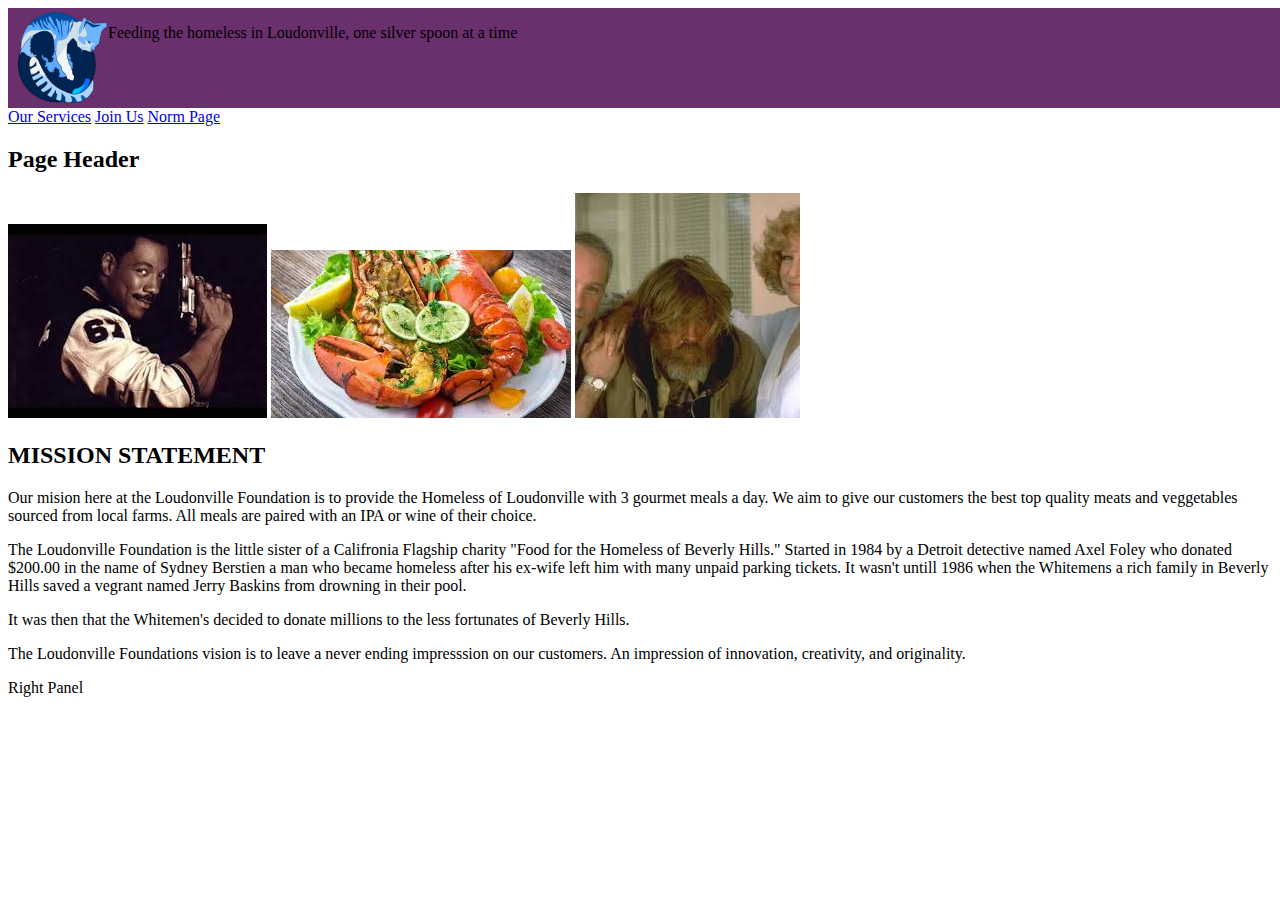
==== index.html @ 046200bb "colorchanges" ====
<!DOCTYPE html>
<html lang="en">
  <head>
    <meta charset="UTF-8" />
    <meta name="viewport" content="width=device-width, initial-scale=1.0" />
    <link rel="stylesheet" href="css/winnie.css" />
    <link
      rel="stylesheet"
      href="https://use.fontawesome.com/releases/v5.10.1/css/all.css"
      integrity="sha384-wxqG4glGB3nlqX0bi23nmgwCSjWIW13BdLUEYC4VIMehfbcro/ATkyDsF/AbIOVe"
      crossorigin="anonymous"
    />
    <title>FEWD 2019 Main</title>
  </head>
  <body>
    <header>
      <img id="headerleftimage" src="images/home300x300.png" alt="Home" />
      <p id="sitetitle">
        Feeding the homeless in Loudonville, one silver spoon at a time
      </p>
    </header>
    <nav class="nav-container">
      <a class="nav-link" href="pages/services.html" alt="Services">Our Services</a>
      <a class="nav-link" href="pages/signup.html" alt="Sing up">Join Us</a>
      <a class="nav-link" href="pages/norm.html" alt="Norm">Norm Page</a>
    </nav>
    <main>
      <h2>Page Header</h2>
      <img id="headerimageone" src="images/download.jfif">
      <img id="headerimagetwo" src="images/download (2).jfif">
      <img id="headerimagethree" src="images/download (1).jfif">
      <article>
        <div class="leftpanel">
          <h2>MISSION STATEMENT</h1>
    <p>Our mision here at the Loudonville Foundation is to provide the Homeless of Loudonville with 
        3 gourmet meals a day. We aim to give our customers the best top quality meats and veggetables 
        sourced from local farms. All meals are paired with an IPA or wine of their choice.
        <p>The Loudonville Foundation is the little sister of a Califronia Flagship charity "Food for the Homeless of 
            Beverly Hills."
            Started in 1984 by a Detroit detective named Axel Foley who donated $200.00 in the name of Sydney Berstien a man 
            who became homeless after his ex-wife left him with many unpaid parking tickets. It wasn't untill
            1986 when the Whitemens a rich family in Beverly Hills saved a vegrant named Jerry Baskins from drowning in their pool.
        <p>It was then that the Whitemen's decided to donate millions to the less fortunates of Beverly Hills.
        <p>The Loudonville Foundations vision is to leave a never ending impresssion on our customers. 
            An impression of innovation, creativity, and originality.</p>

        </div>
        <div class="rightpanel">
          <p>Right Panel</p>
        </div>
      </article>
    </main>
    <footer>
      <i class="fab fa-instagram"></i>
      <i class="fab fa-facebook-square"></i>
      <i class="fab fa-twitter-square"></i>
    </footer>
  </body>
  <script type="text/javascript" src="scripts/script.js"></script>
</html>
---- css/winnie.css ----
header {
    height: 100px;
    width: 100vw;
    display: flex;
    background-color: #69306D;
  }
  body {
    background-color: rgb(233, 235, 23;
    margin: 0;
  }
  #headerleftimage {
    width: 100px;
    object-fit: cover;
    border: black;
    border-style: solid;
    border-width: 1px;
  }
  #sitetitle {
    font-family: "Franklin Gothic Medium", "Arial Narrow", Arial, sans-serif;
    font-size: 24px;
    margin-left: 25px;
  }
  
  /* nav {
      display: flex;
      justify-content: right;
    } */
  .nav-container {
    margin: 3px 0 0 0;
    background-color: gray;
    display: flex;
    justify-content: flex-end;
  }
  
  .nav-container > a {
    text-decoration: none;
    text-align: center;
    font-family: Arial, Helvetica, sans-serif;
    color: black;
    font-size: 0.85em;
    width: 100px;
    padding: 5px; /* this is how i changed the height of the link - padding is the space around the text which changed the height of the a*/
    transition: background-color 500ms;
  }
  .nav-container > a:hover {
    background-color: lightgray;
    /* width: 250px; */
  }
  
  .nav-link {
    transition: background-color 3s, width 3s;
    /* Color timing working but width timing not??? */
    transition: 3s;
    transition: width 5s;
    /* Look at css vendor prefixes */
  }
  
  main {
    display: flex;
    flex-direction: column;
    margin: 3px 0 0 0;
    background-color: limegreen;
  }
  
  /* main img {
      width: 20vw;
      margin: 20px;
    } */
  
  main > article {
    display: flex;
    flex-direction: row;
  }
  .leftpanel {
    width: 80vw;
    font-size: 3vh;
    font-family: Arial, Helvetica, sans-serif;
    padding: 20px;
    background-color: lightskyblue;
  }
  
  .rightpanel {
    width: 20vw;
    background-color: teal;
  }
  
  footer {
    background-color: aquamarine;
    overflow: auto;
    text-align: center;
  }
  
  footer i {
    padding: 5px;
    font-size: 3em;
  }
  
  footer i:hover {
    color: purple;
  }
  
  @media only screen and (max-width: 1000px) {
    main {
      background-color: purple;
    }
  }
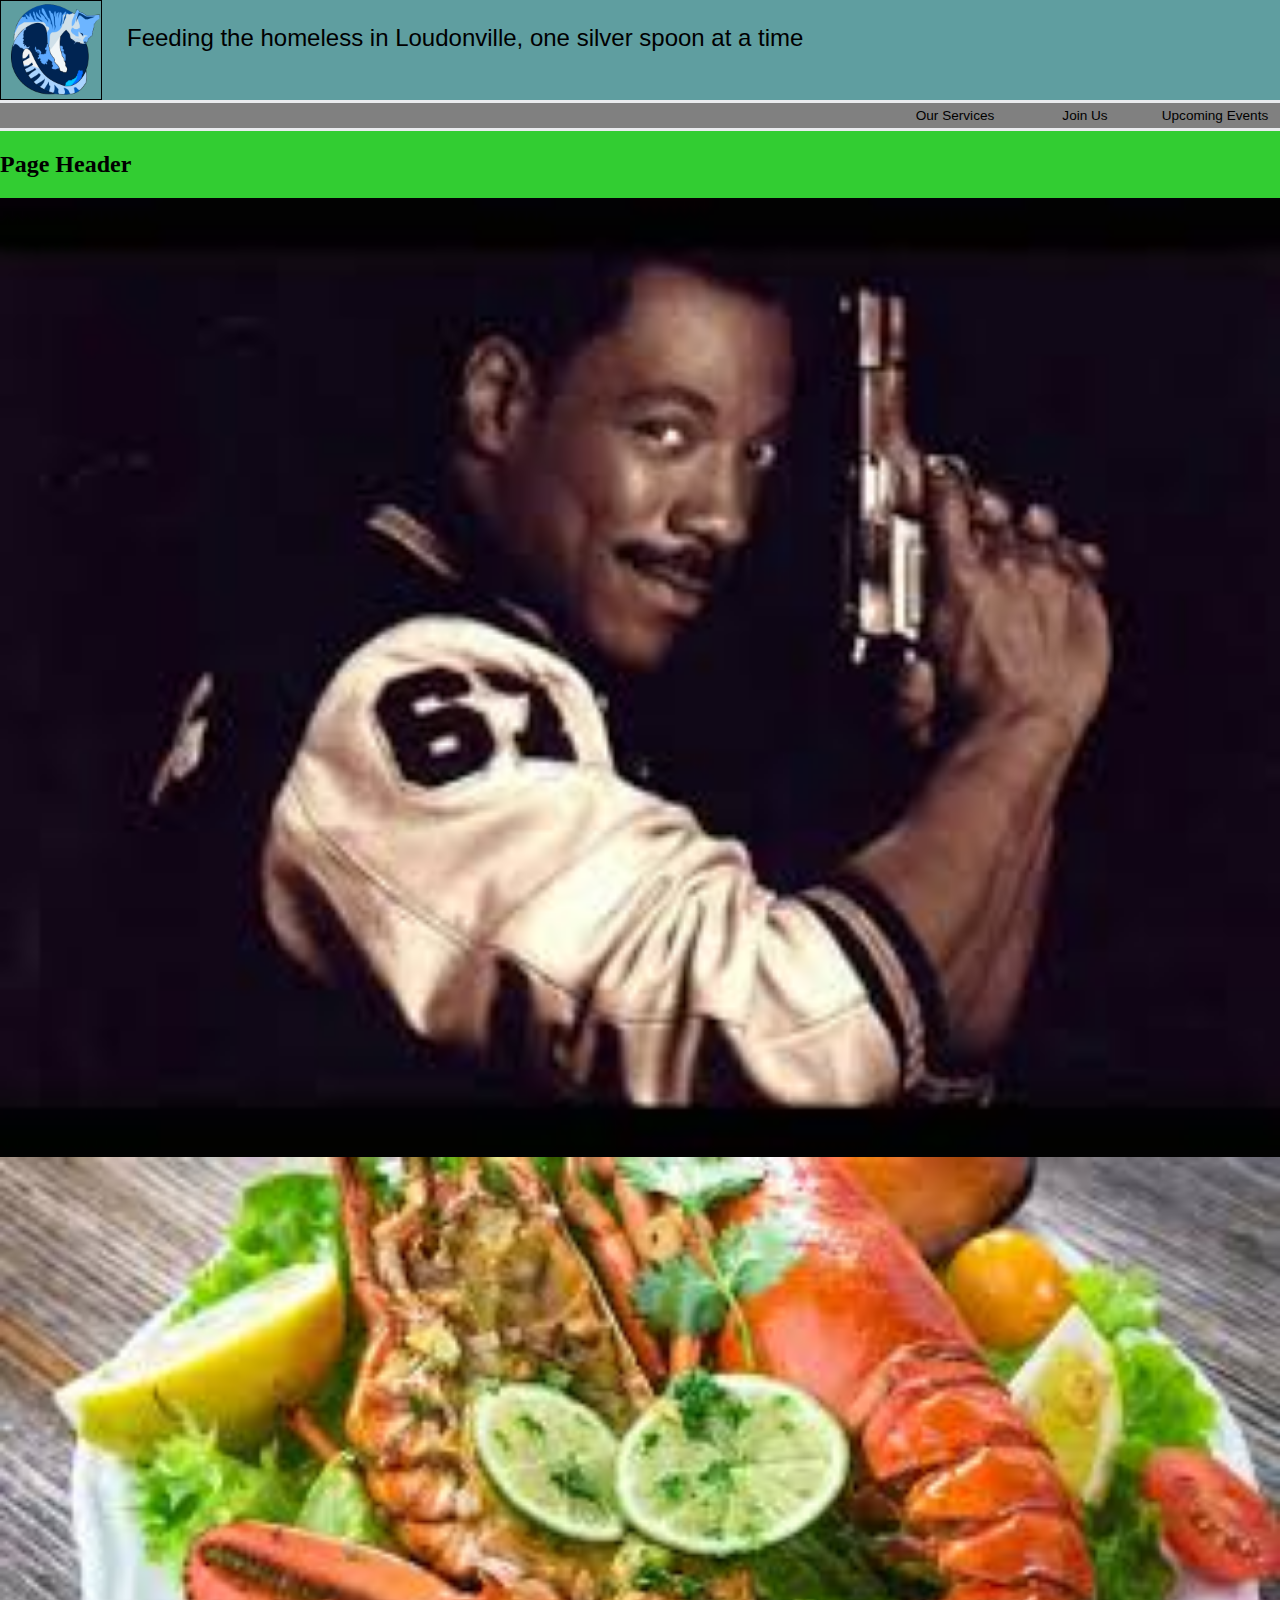
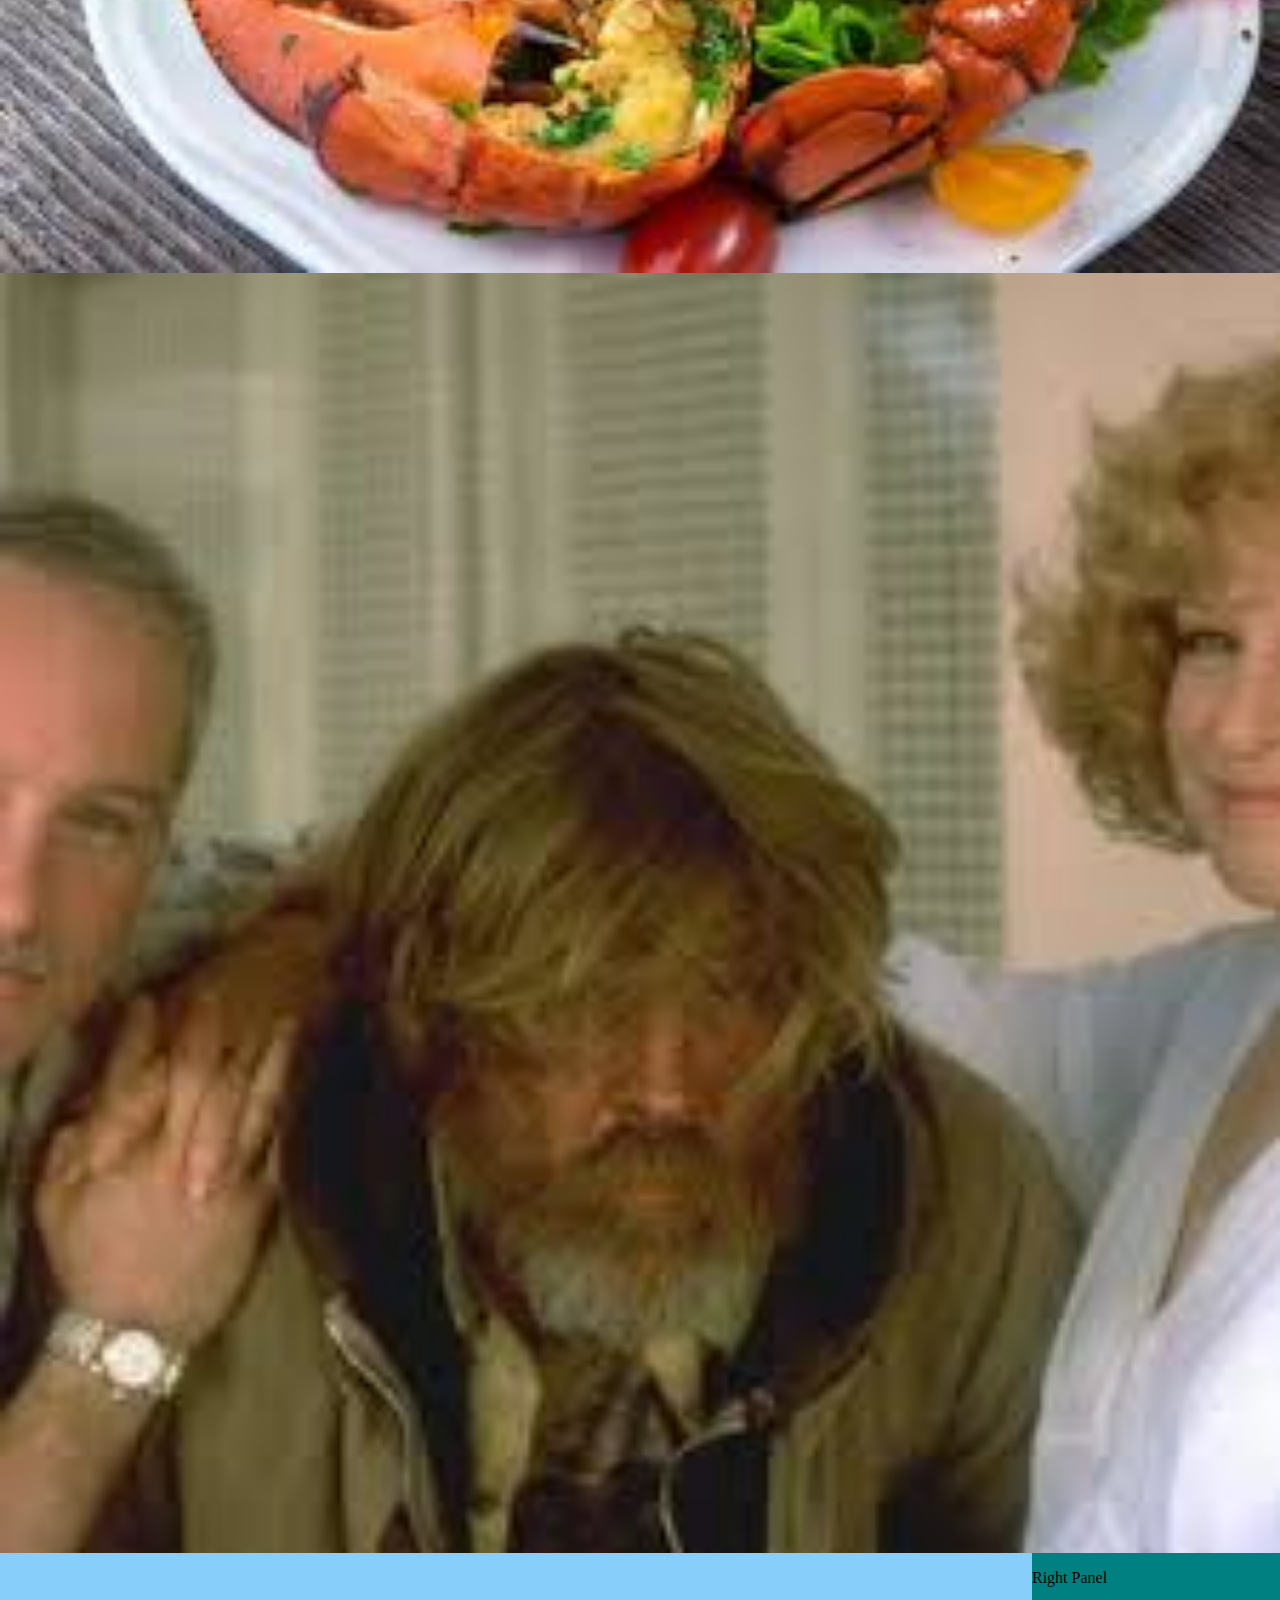
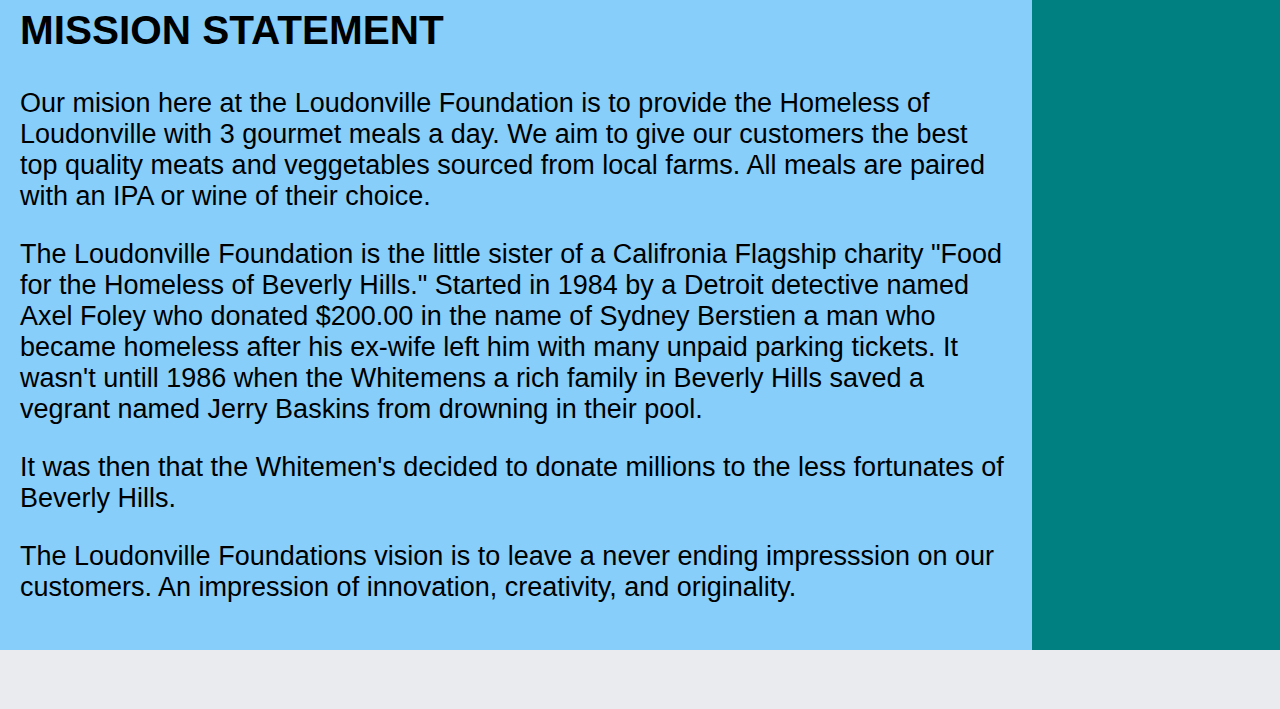
==== commit 4703611b: "updated event page" ====
--- a/index.html
+++ b/index.html
@@ -3,7 +3,7 @@
   <head>
     <meta charset="UTF-8" />
     <meta name="viewport" content="width=device-width, initial-scale=1.0" />
-    <link rel="stylesheet" href="css/winnie.css" />
+    <link rel="stylesheet" href="css/style.css" />
     <link
       rel="stylesheet"
       href="https://use.fontawesome.com/releases/v5.10.1/css/all.css"
@@ -22,7 +22,7 @@
     <nav class="nav-container">
       <a class="nav-link" href="pages/services.html" alt="Services">Our Services</a>
       <a class="nav-link" href="pages/signup.html" alt="Sing up">Join Us</a>
-      <a class="nav-link" href="pages/norm.html" alt="Norm">Norm Page</a>
+      <a class="nav-link" href="pages/Events.html" alt="Events">Upcoming Events</a>
     </nav>
     <main>
       <h2>Page Header</h2>
--- a/css/style.css
+++ b/css/style.css
@@ -0,0 +1,109 @@
+header {
+  height: 100px;
+  width: 100vw;
+  display: flex;
+  background-color: cadetblue;
+}
+body {
+  background-color: rgb(233, 235, 238);
+  margin: 0;
+}
+#headerleftimage {
+  width: 100px;
+  object-fit: cover;
+  border: black;
+  border-style: solid;
+  border-width: 1px;
+}
+#sitetitle {
+  font-family: "Franklin Gothic Medium", "Arial Narrow", Arial, sans-serif;
+  font-size: 24px;
+  margin-left: 25px;
+}
+
+/* nav {
+    display: flex;
+    justify-content: right;
+  } */
+.nav-container {
+  margin: 3px 0 0 0;
+  background-color: gray;
+  display: flex;
+  justify-content: flex-end;
+}
+
+.nav-container > a {
+  text-decoration: none;
+  text-align: center;
+  font-family: Arial, Helvetica, sans-serif;
+  color: black;
+  font-size: 0.85em;
+  width: 120px;
+  padding: 5px; /* this is how i changed the height of the link - padding is the space around the text which changed the height of the a*/
+  transition: background-color 500ms;
+}
+.nav-container > a:hover {
+  background-color: lightgray;
+  /* width: 250px; */
+}
+
+.nav-link {
+  transition: background-color 3s, width 3s;
+  /* Color timing working but width timing not??? */
+  transition: 3s;
+  transition: width 5s;
+  /* Look at css vendor prefixes */
+}
+
+main {
+  display: flex;
+  flex-direction: column;
+  margin: 3px 0 0 0;
+  background-color: limegreen;
+}
+
+/* main img {
+    width: 20vw;
+    margin: 20px;
+  } */
+
+main > article {
+  display: flex;
+  flex-direction: row;
+}
+.leftpanel {
+  width: 80vw;
+  font-size: 3vh;
+  font-family: Arial, Helvetica, sans-serif;
+  padding: 20px;
+  background-color: lightskyblue;
+}
+
+.rightpanel {
+  width: 20vw;
+  background-color: teal;
+}
+
+/* form {
+  font-family: 'Courier New', Courier, monospace; */
+}
+footer {
+  background-color: aquamarine;
+  overflow: auto;
+  text-align: center;
+}
+
+footer i {
+  padding: 5px;
+  font-size: 3em;
+}
+
+footer i:hover {
+  color: purple;
+}
+
+@media only screen and (max-width: 1000px) {
+  main {
+    background-color: purple;
+  }
+}
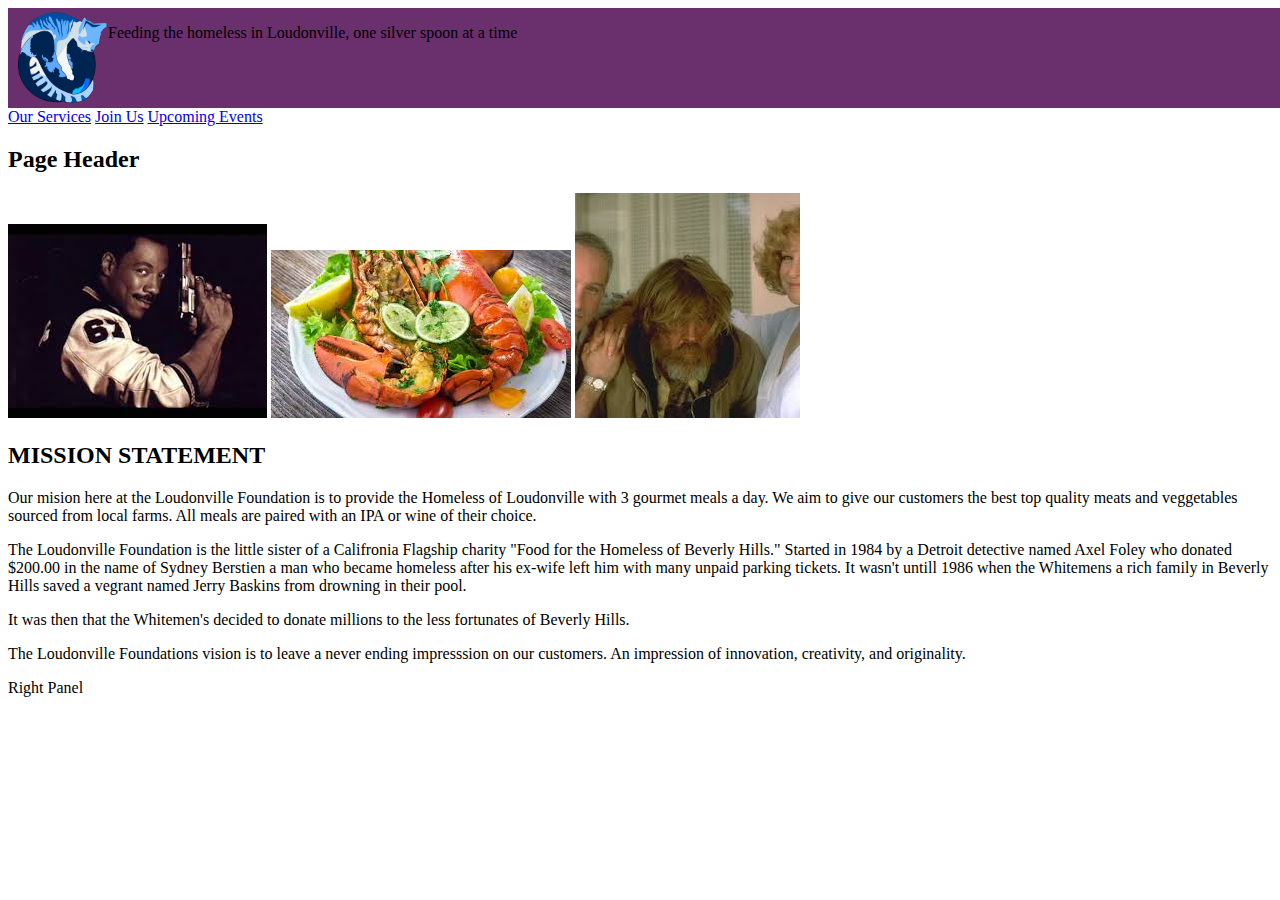
==== commit a14ee9cf: "Merge branch 'master' of https://github.com/daveknussman/FinalProjectFEWD2019" ====
--- a/index.html
+++ b/index.html
@@ -3,7 +3,7 @@
   <head>
     <meta charset="UTF-8" />
     <meta name="viewport" content="width=device-width, initial-scale=1.0" />
-    <link rel="stylesheet" href="css/style.css" />
+    <link rel="stylesheet" href="css/winnie.css" />
     <link
       rel="stylesheet"
       href="https://use.fontawesome.com/releases/v5.10.1/css/all.css"
--- a/css/winnie.css
+++ b/css/winnie.css
@@ -0,0 +1,107 @@
+header {
+    height: 100px;
+    width: 100vw;
+    display: flex;
+    background-color: #69306D;
+  }
+  body {
+    background-color: rgb(233, 235, 23;
+    margin: 0;
+  }
+  #headerleftimage {
+    width: 100px;
+    object-fit: cover;
+    border: black;
+    border-style: solid;
+    border-width: 1px;
+  }
+  #sitetitle {
+    font-family: "Franklin Gothic Medium", "Arial Narrow", Arial, sans-serif;
+    font-size: 24px;
+    margin-left: 25px;
+  }
+  
+  /* nav {
+      display: flex;
+      justify-content: right;
+    } */
+  .nav-container {
+    margin: 3px 0 0 0;
+    background-color: gray;
+    display: flex;
+    justify-content: flex-end;
+  }
+  
+  .nav-container > a {
+    text-decoration: none;
+    text-align: center;
+    font-family: Arial, Helvetica, sans-serif;
+    color: black;
+    font-size: 0.85em;
+    width: 100px;
+    padding: 5px; /* this is how i changed the height of the link - padding is the space around the text which changed the height of the a*/
+    transition: background-color 500ms;
+  }
+  .nav-container > a:hover {
+    background-color: lightgray;
+    /* width: 250px; */
+  }
+  
+  .nav-link {
+    transition: background-color 3s, width 3s;
+    /* Color timing working but width timing not??? */
+    transition: 3s;
+    transition: width 5s;
+    /* Look at css vendor prefixes */
+  }
+  
+  main {
+    display: flex;
+    flex-direction: column;
+    margin: 3px 0 0 0;
+    background-color: limegreen;
+  }
+  
+  /* main img {
+      width: 20vw;
+      margin: 20px;
+    } */
+  
+  main > article {
+    display: flex;
+    flex-direction: row;
+  }
+  .leftpanel {
+    width: 80vw;
+    font-size: 3vh;
+    font-family: Arial, Helvetica, sans-serif;
+    padding: 20px;
+    background-color: lightskyblue;
+  }
+  
+  .rightpanel {
+    width: 20vw;
+    background-color: teal;
+  }
+  
+  footer {
+    background-color: aquamarine;
+    overflow: auto;
+    text-align: center;
+  }
+  
+  footer i {
+    padding: 5px;
+    font-size: 3em;
+  }
+  
+  footer i:hover {
+    color: purple;
+  }
+  
+  @media only screen and (max-width: 1000px) {
+    main {
+      background-color: purple;
+    }
+  }
+  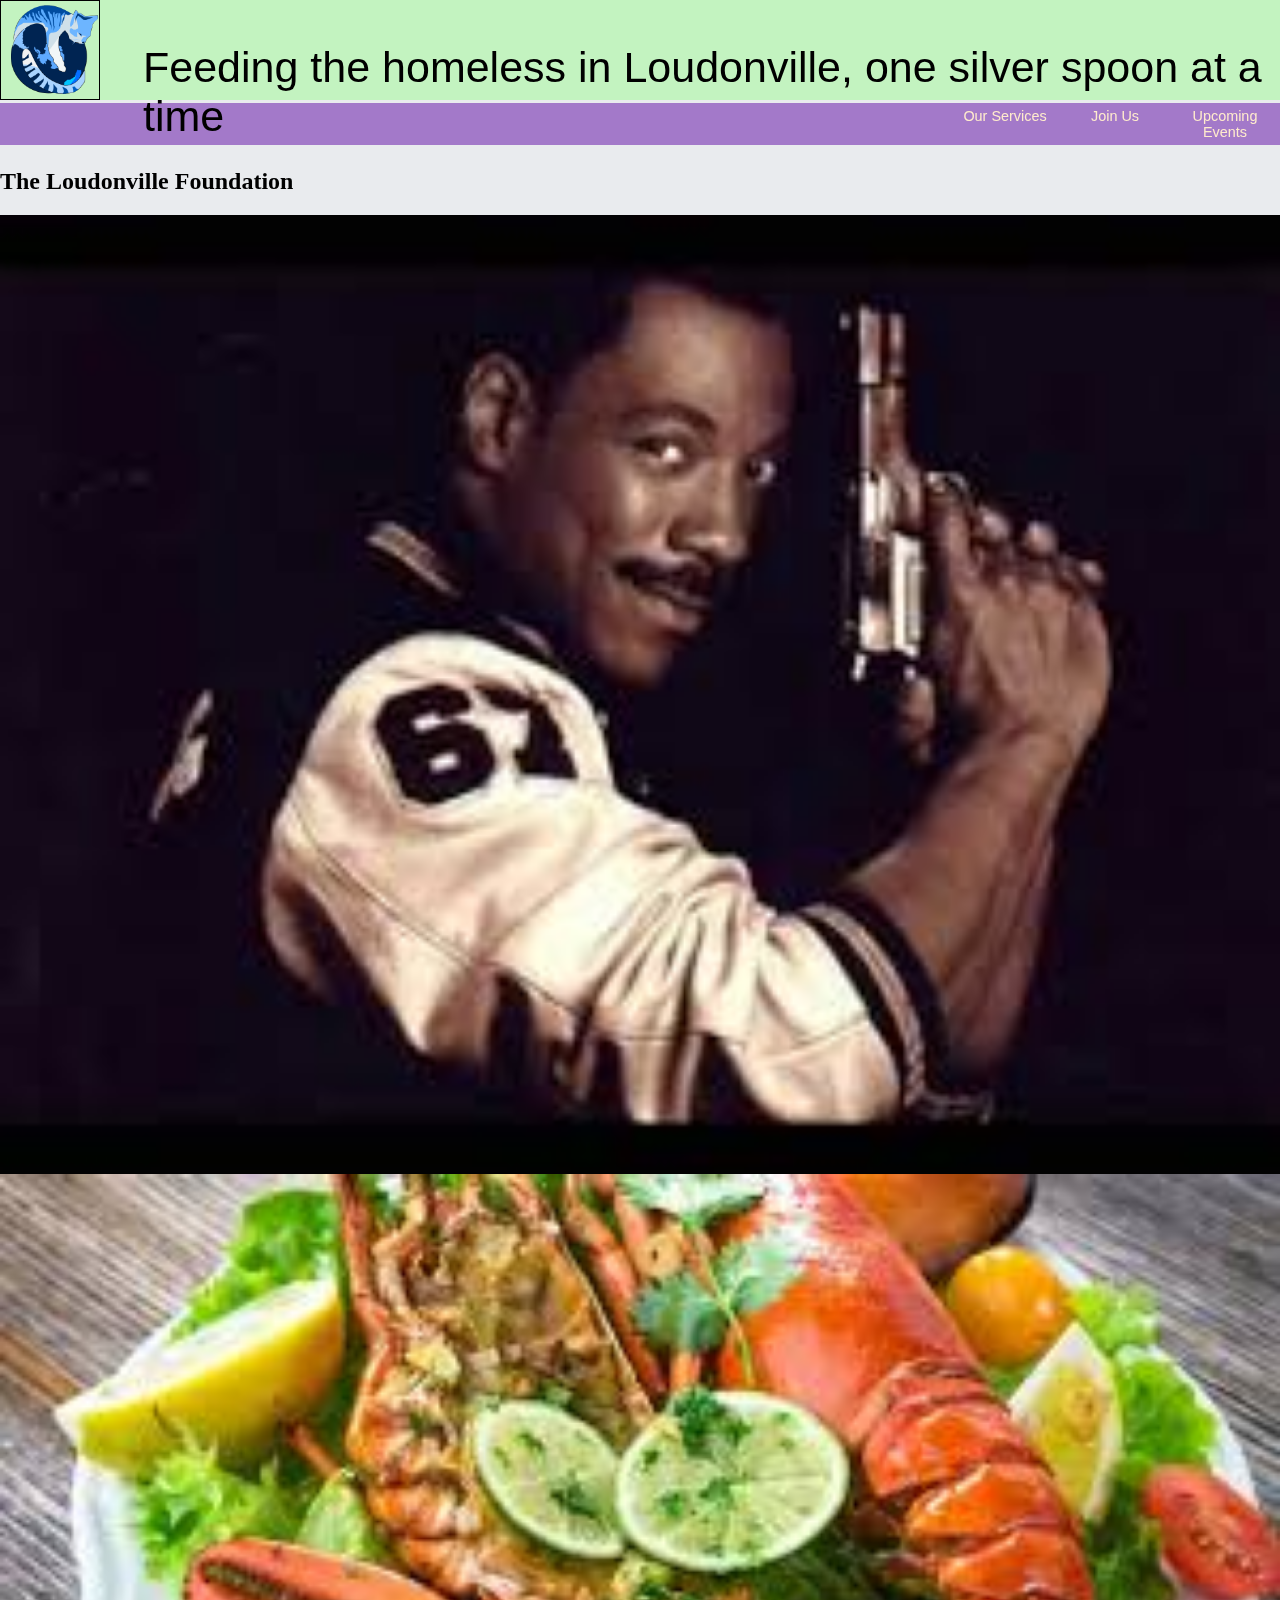
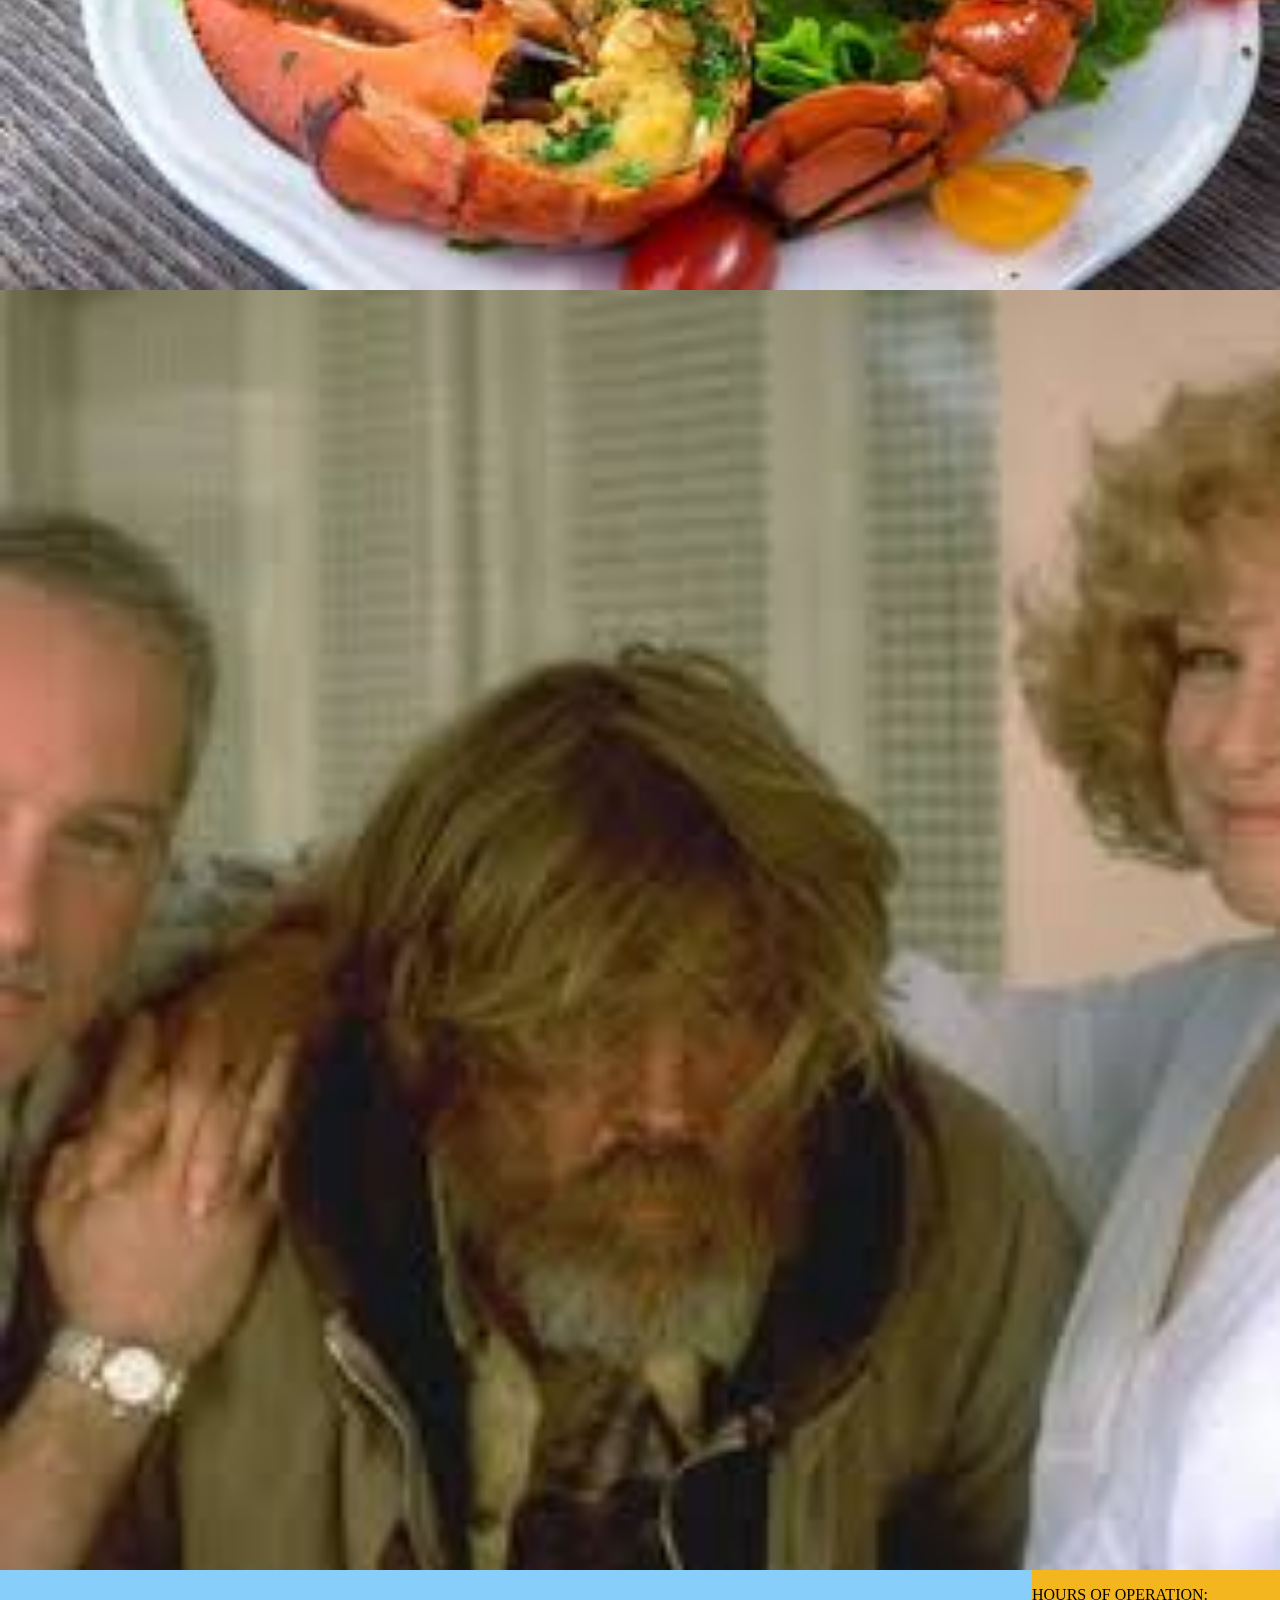
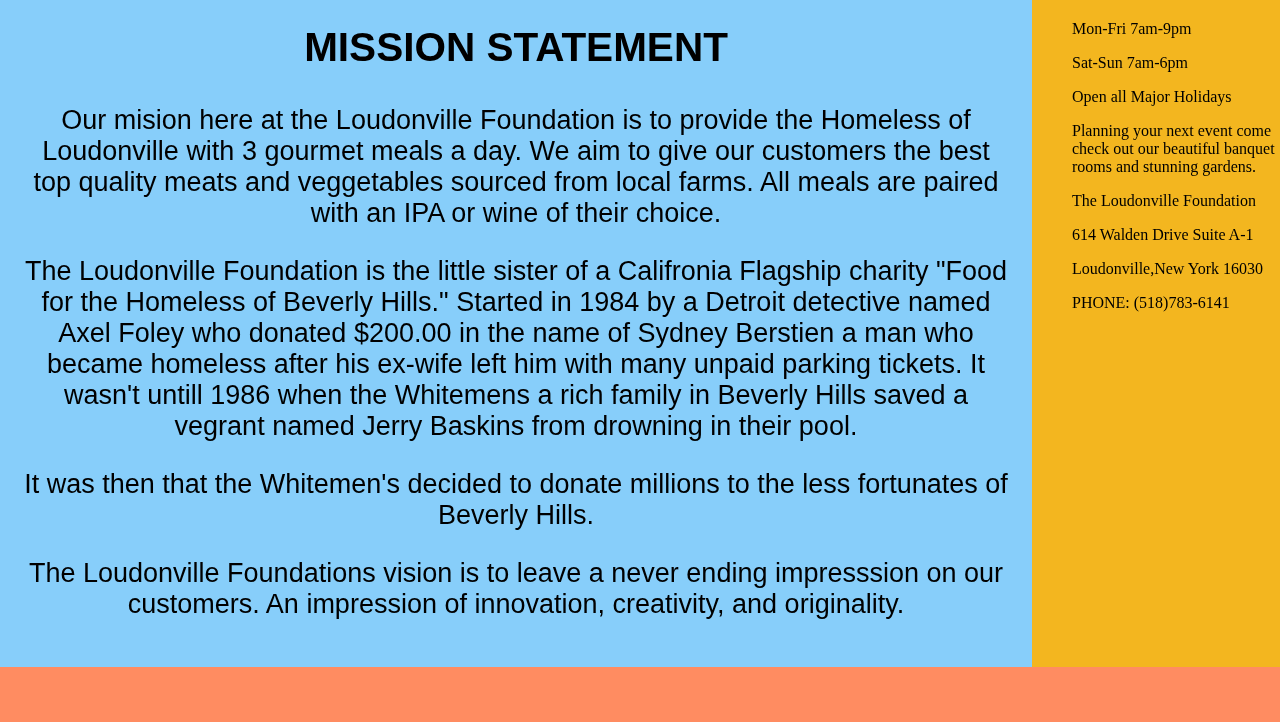
==== commit eb0a6dfc: "addhours" ====
--- a/index.html
+++ b/index.html
@@ -3,7 +3,7 @@
   <head>
     <meta charset="UTF-8" />
     <meta name="viewport" content="width=device-width, initial-scale=1.0" />
-    <link rel="stylesheet" href="css/winnie.css" />
+    <link rel="stylesheet" href="css/winnie.css"/>
     <link
       rel="stylesheet"
       href="https://use.fontawesome.com/releases/v5.10.1/css/all.css"
@@ -25,7 +25,7 @@
       <a class="nav-link" href="pages/Events.html" alt="Events">Upcoming Events</a>
     </nav>
     <main>
-      <h2>Page Header</h2>
+      <h2>The Loudonville Foundation</h2>
       <img id="headerimageone" src="images/download.jfif">
       <img id="headerimagetwo" src="images/download (2).jfif">
       <img id="headerimagethree" src="images/download (1).jfif">
@@ -46,7 +46,20 @@
 
         </div>
         <div class="rightpanel">
-          <p>Right Panel</p>
+          <p>HOURS OF OPERATION:</p>
+          <ul>Mon-Fri 7am-9pm</ul> 
+          <ul>Sat-Sun 7am-6pm</ul>
+          
+          
+          <ul>Open all Major Holidays</ul>
+          <ul>Planning your next event come check out our beautiful banquet rooms 
+            and stunning gardens.</ul>
+          <ul> The Loudonville Foundation</ul>
+          <ul>614 Walden Drive Suite A-1</ul>
+          <ul>Loudonville,New York 16030</ul>
+          <ul>PHONE: (518)783-6141 </ul>
+          </ul>
+          
         </div>
       </article>
     </main>
--- a/css/winnie.css
+++ b/css/winnie.css
@@ -2,23 +2,23 @@
     height: 100px;
     width: 100vw;
     display: flex;
-    background-color: #69306D;
+    background-color: #C3F3C0;
   }
   body {
-    background-color: rgb(233, 235, 23;
+    background-color: rgb(233, 235, 238);
     margin: 0;
   }
   #headerleftimage {
     width: 100px;
     object-fit: cover;
-    border: black;
+    border:black;
     border-style: solid;
     border-width: 1px;
   }
   #sitetitle {
     font-family: "Franklin Gothic Medium", "Arial Narrow", Arial, sans-serif;
-    font-size: 24px;
-    margin-left: 25px;
+    font-size: 43px;
+    margin-left: 43px;
   }
   
   /* nav {
@@ -27,7 +27,7 @@
     } */
   .nav-container {
     margin: 3px 0 0 0;
-    background-color: gray;
+    background-color: #A379c9;
     display: flex;
     justify-content: flex-end;
   }
@@ -36,8 +36,8 @@
     text-decoration: none;
     text-align: center;
     font-family: Arial, Helvetica, sans-serif;
-    color: black;
-    font-size: 0.85em;
+    color: blanchedalmond;
+    font-size: 0.90em;
     width: 100px;
     padding: 5px; /* this is how i changed the height of the link - padding is the space around the text which changed the height of the a*/
     transition: background-color 500ms;
@@ -59,7 +59,7 @@
     display: flex;
     flex-direction: column;
     margin: 3px 0 0 0;
-    background-color: limegreen;
+    background-color: ;
   }
   
   /* main img {
@@ -77,15 +77,16 @@
     font-family: Arial, Helvetica, sans-serif;
     padding: 20px;
     background-color: lightskyblue;
+    text-align: center;
   }
   
   .rightpanel {
     width: 20vw;
-    background-color: teal;
+    background-color:#F3B61F ;
   }
   
   footer {
-    background-color: aquamarine;
+    background-color: #FF8C61;
     overflow: auto;
     text-align: center;
   }
@@ -96,7 +97,7 @@
   }
   
   footer i:hover {
-    color: purple;
+    color: #F3B61F;
   }
   
   @media only screen and (max-width: 1000px) {
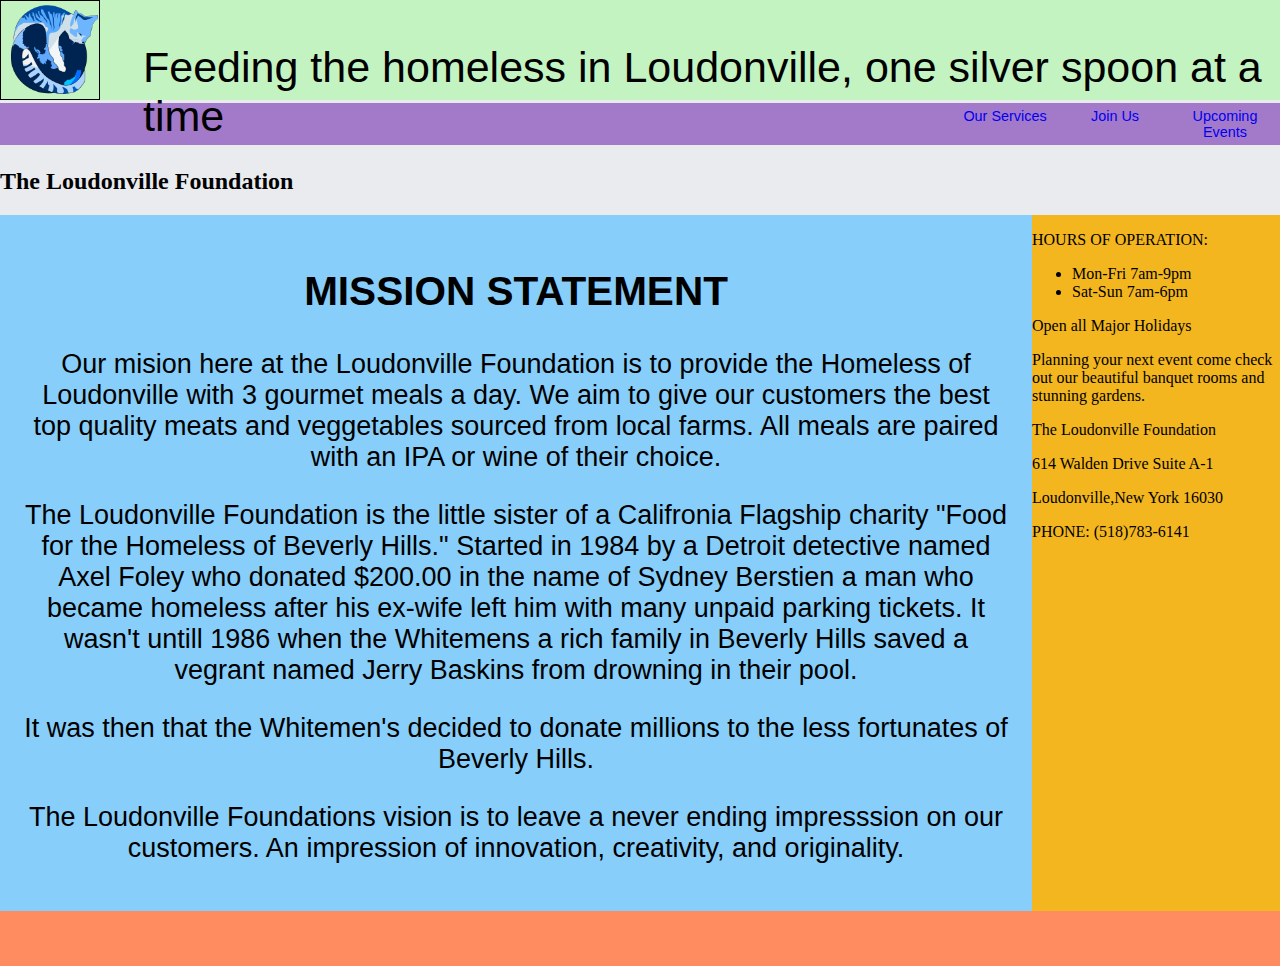
==== commit ed13d9b1: "sidepanel" ====
--- a/index.html
+++ b/index.html
@@ -26,9 +26,7 @@
     </nav>
     <main>
       <h2>The Loudonville Foundation</h2>
-      <img id="headerimageone" src="images/download.jfif">
-      <img id="headerimagetwo" src="images/download (2).jfif">
-      <img id="headerimagethree" src="images/download (1).jfif">
+      
       <article>
         <div class="leftpanel">
           <h2>MISSION STATEMENT</h1>
@@ -47,18 +45,22 @@
         </div>
         <div class="rightpanel">
           <p>HOURS OF OPERATION:</p>
-          <ul>Mon-Fri 7am-9pm</ul> 
-          <ul>Sat-Sun 7am-6pm</ul>
+          <ul>
+            <li>Mon-Fri 7am-9pm</li> 
+            <li>Sat-Sun 7am-6pm</li>
+          </ul>
           
           
-          <ul>Open all Major Holidays</ul>
-          <ul>Planning your next event come check out our beautiful banquet rooms 
-            and stunning gardens.</ul>
-          <ul> The Loudonville Foundation</ul>
-          <ul>614 Walden Drive Suite A-1</ul>
-          <ul>Loudonville,New York 16030</ul>
-          <ul>PHONE: (518)783-6141 </ul>
-          </ul>
+          
+          <p>Open all Major Holidays</p>
+          <p>Planning your next event come check out our beautiful banquet rooms 
+            and stunning gardens.</p>
+
+          <p> The Loudonville Foundation</p>
+          <p>614 Walden Drive Suite A-1</p>
+          <p>Loudonville,New York 16030</p>
+          <p>PHONE: (518)783-6141 </p>
+          
           
         </div>
       </article>
--- a/css/winnie.css
+++ b/css/winnie.css
@@ -36,7 +36,7 @@
     text-decoration: none;
     text-align: center;
     font-family: Arial, Helvetica, sans-serif;
-    color: blanchedalmond;
+    color: ;
     font-size: 0.90em;
     width: 100px;
     padding: 5px; /* this is how i changed the height of the link - padding is the space around the text which changed the height of the a*/
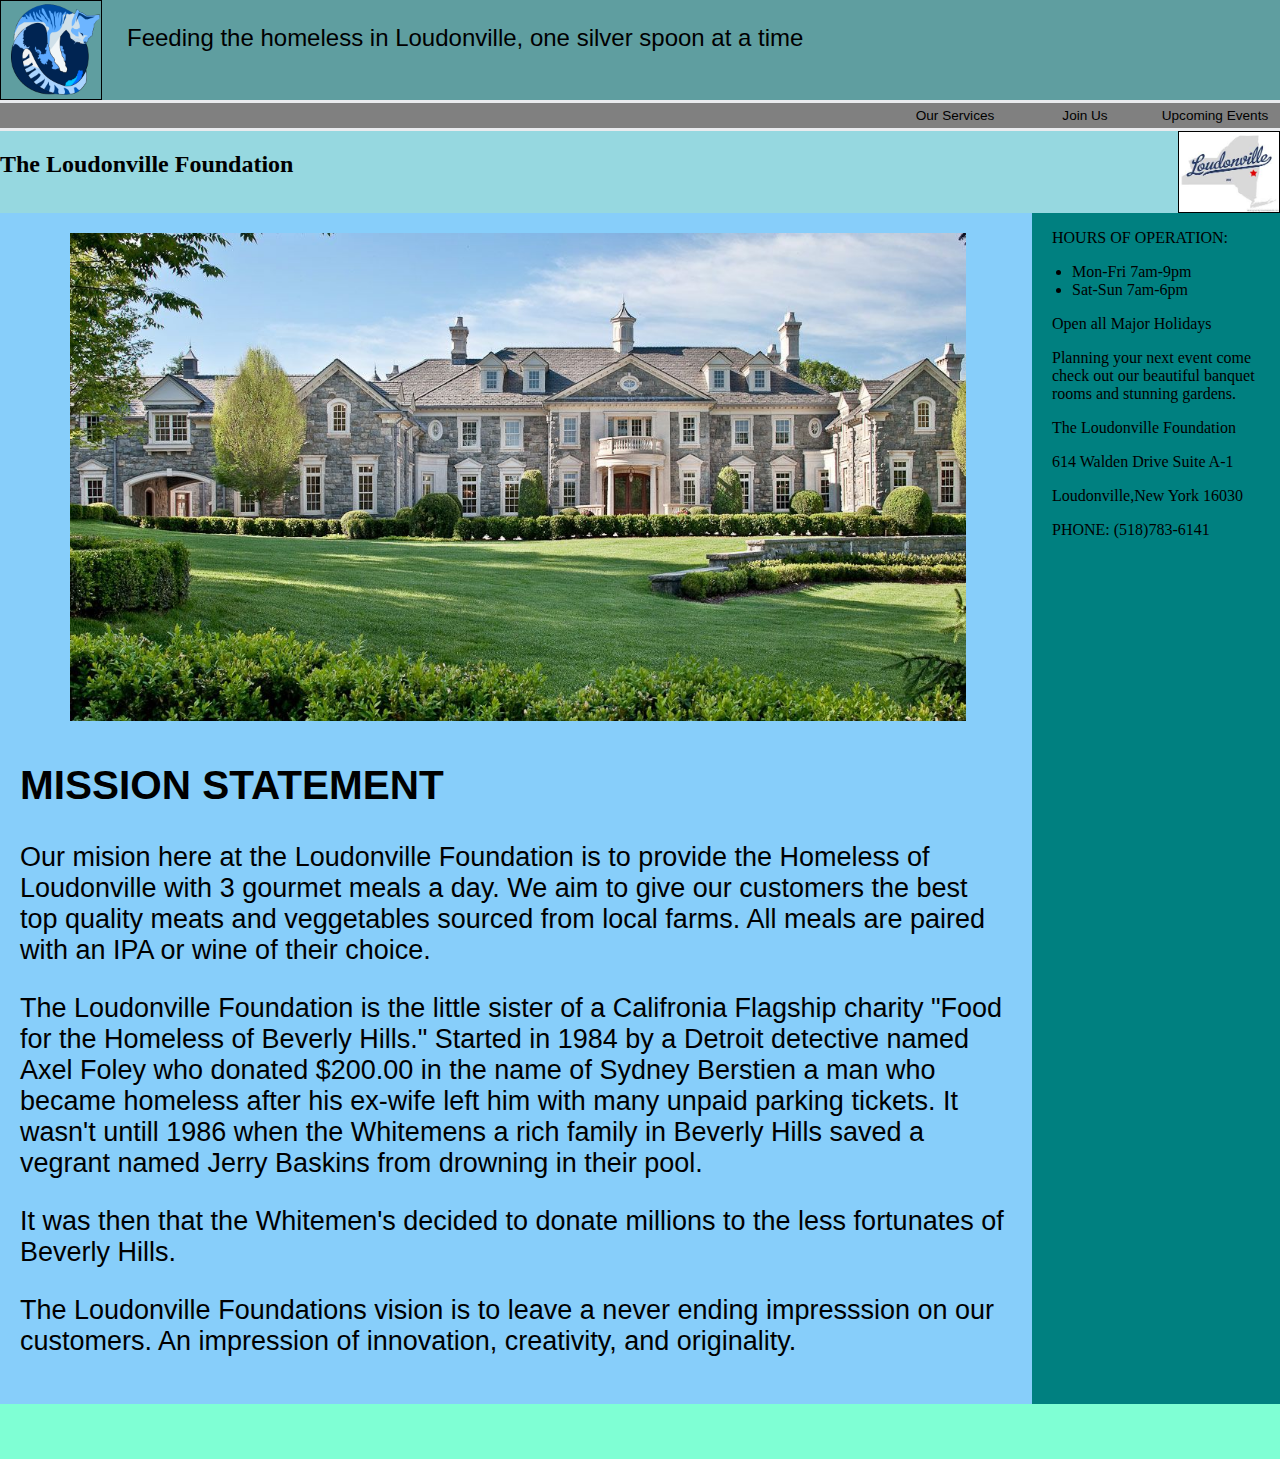
==== commit 997b9236: "updated styling" ====
--- a/index.html
+++ b/index.html
@@ -3,7 +3,7 @@
   <head>
     <meta charset="UTF-8" />
     <meta name="viewport" content="width=device-width, initial-scale=1.0" />
-    <link rel="stylesheet" href="css/winnie.css"/>
+    <link rel="stylesheet" href="css/style.css"/>
     <link
       rel="stylesheet"
       href="https://use.fontawesome.com/releases/v5.10.1/css/all.css"
@@ -25,10 +25,13 @@
       <a class="nav-link" href="pages/Events.html" alt="Events">Upcoming Events</a>
     </nav>
     <main>
-      <h2>The Loudonville Foundation</h2>
-      
+        <div class="mainheader">
+            <h2>The Loudonville Foundation</h2>
+            <img id="headerleftimage" src="images/loudonville.jpg">
+            </div>
       <article>
         <div class="leftpanel">
+          <img id="mansionimage" src="images/mansion.jpg">
           <h2>MISSION STATEMENT</h1>
     <p>Our mision here at the Loudonville Foundation is to provide the Homeless of Loudonville with 
         3 gourmet meals a day. We aim to give our customers the best top quality meats and veggetables 
--- a/css/style.css
+++ b/css/style.css
@@ -0,0 +1,134 @@
+header {
+  height: 100px;
+  width: 100vw;
+  display: flex;
+  background-color: cadetblue;
+}
+body {
+  background-color: rgb(233, 235, 238);
+  margin: 0;
+}
+#headerleftimage {
+  width: 100px;
+  object-fit: cover;
+  border: black;
+  border-style: solid;
+  border-width: 1px;
+}
+#sitetitle {
+  font-family: "Franklin Gothic Medium", "Arial Narrow", Arial, sans-serif;
+  font-size: 24px;
+  margin-left: 25px;
+}
+
+/* nav {
+    display: flex;
+    justify-content: right;
+  } */
+.nav-container {
+  margin: 3px 0 0 0;
+  background-color: gray;
+  display: flex;
+  justify-content: flex-end;
+}
+
+.nav-container > a {
+  text-decoration: none;
+  text-align: center;
+  font-family: Arial, Helvetica, sans-serif;
+  color: black;
+  font-size: 0.85em;
+  width: 120px;
+  padding: 5px; /* this is how i changed the height of the link - padding is the space around the text which changed the height of the a*/
+  transition: background-color 500ms;
+}
+.nav-container > a:hover {
+  background-color: lightgray;
+  /* width: 250px; */
+}
+
+.nav-link {
+  transition: background-color 3s, width 3s;
+  /* Color timing working but width timing not??? */
+  transition: 3s;
+  transition: width 5s;
+  /* Look at css vendor prefixes */
+}
+
+main {
+  display: flex;
+  flex-direction: column;
+  margin: 3px 0 0 0;
+  background-color: #96d8e0;
+}
+
+/* main img {
+    width: 20vw;
+    margin: 20px;
+  } */
+
+main > article {
+  display: flex;
+  flex-direction: row;
+}
+
+.mainheader {
+  display:flex;
+  justify-content: space-between;
+
+}
+.leftpanel {
+  width: 80vw;
+  font-size: 3vh;
+  font-family: Arial, Helvetica, sans-serif;
+  padding: 20px;
+  background-color: lightskyblue;
+}
+
+.food {
+  width : 70vw;
+  display:flex;
+  flex-direction : row;
+  justify-content: space-evenly;
+}
+
+.food > img {
+  width : 600px;
+}
+
+#mansionimage {
+  width : 70vw;
+  padding-left: 50px;
+}
+
+.rightpanel {
+  width: 20vw;
+  background-color: teal;
+}
+
+.rightpanel > p {
+  padding-left: 20px;
+}
+/* form {
+  font-family: 'Courier New', Courier, monospace; */
+
+footer {
+  background-color: aquamarine;
+  overflow: auto;
+  text-align: center;
+}
+
+footer i {
+  padding: 5px;
+  font-size: 3em;
+}
+
+footer i:hover {
+  color: purple;
+}
+
+@media only screen and (max-width: 1000px) {
+  main {
+    background-color: purple;
+  }
+}
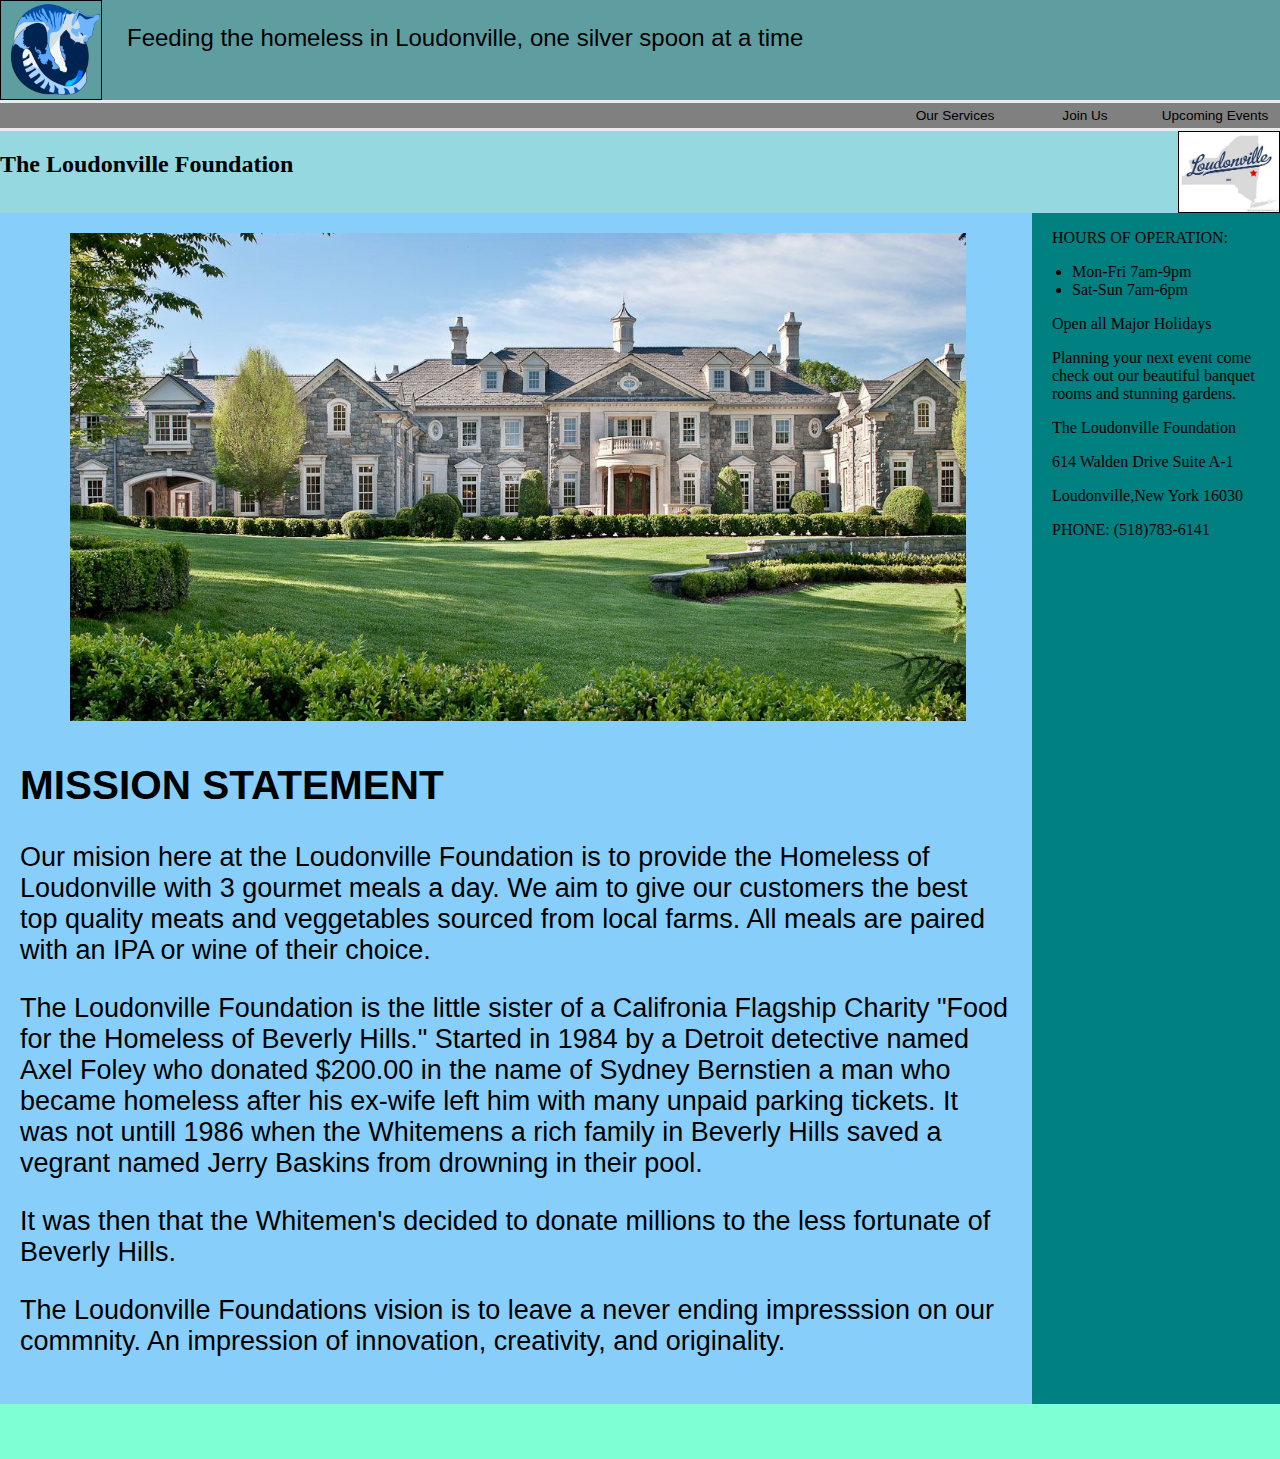
==== commit e555935a: "mainpage" ====
--- a/index.html
+++ b/index.html
@@ -36,13 +36,13 @@
     <p>Our mision here at the Loudonville Foundation is to provide the Homeless of Loudonville with 
         3 gourmet meals a day. We aim to give our customers the best top quality meats and veggetables 
         sourced from local farms. All meals are paired with an IPA or wine of their choice.
-        <p>The Loudonville Foundation is the little sister of a Califronia Flagship charity "Food for the Homeless of 
+        <p>The Loudonville Foundation is the little sister of a Califronia Flagship Charity "Food for the Homeless of 
             Beverly Hills."
-            Started in 1984 by a Detroit detective named Axel Foley who donated $200.00 in the name of Sydney Berstien a man 
-            who became homeless after his ex-wife left him with many unpaid parking tickets. It wasn't untill
+            Started in 1984 by a Detroit detective named Axel Foley who donated $200.00 in the name of Sydney Bernstien a man 
+            who became homeless after his ex-wife left him with many unpaid parking tickets. It was not untill
             1986 when the Whitemens a rich family in Beverly Hills saved a vegrant named Jerry Baskins from drowning in their pool.
-        <p>It was then that the Whitemen's decided to donate millions to the less fortunates of Beverly Hills.
-        <p>The Loudonville Foundations vision is to leave a never ending impresssion on our customers. 
+        <p>It was then that the Whitemen's decided to donate millions to the less fortunate of Beverly Hills.
+        <p>The Loudonville Foundations vision is to leave a never ending impresssion on our commnity. 
             An impression of innovation, creativity, and originality.</p>
 
         </div>
@@ -51,11 +51,9 @@
           <ul>
             <li>Mon-Fri 7am-9pm</li> 
             <li>Sat-Sun 7am-6pm</li>
-          </ul>
+          </ul>   
           
-          
-          
-          <p>Open all Major Holidays</p>
+            <p>Open all Major Holidays</p>
           <p>Planning your next event come check out our beautiful banquet rooms 
             and stunning gardens.</p>
 
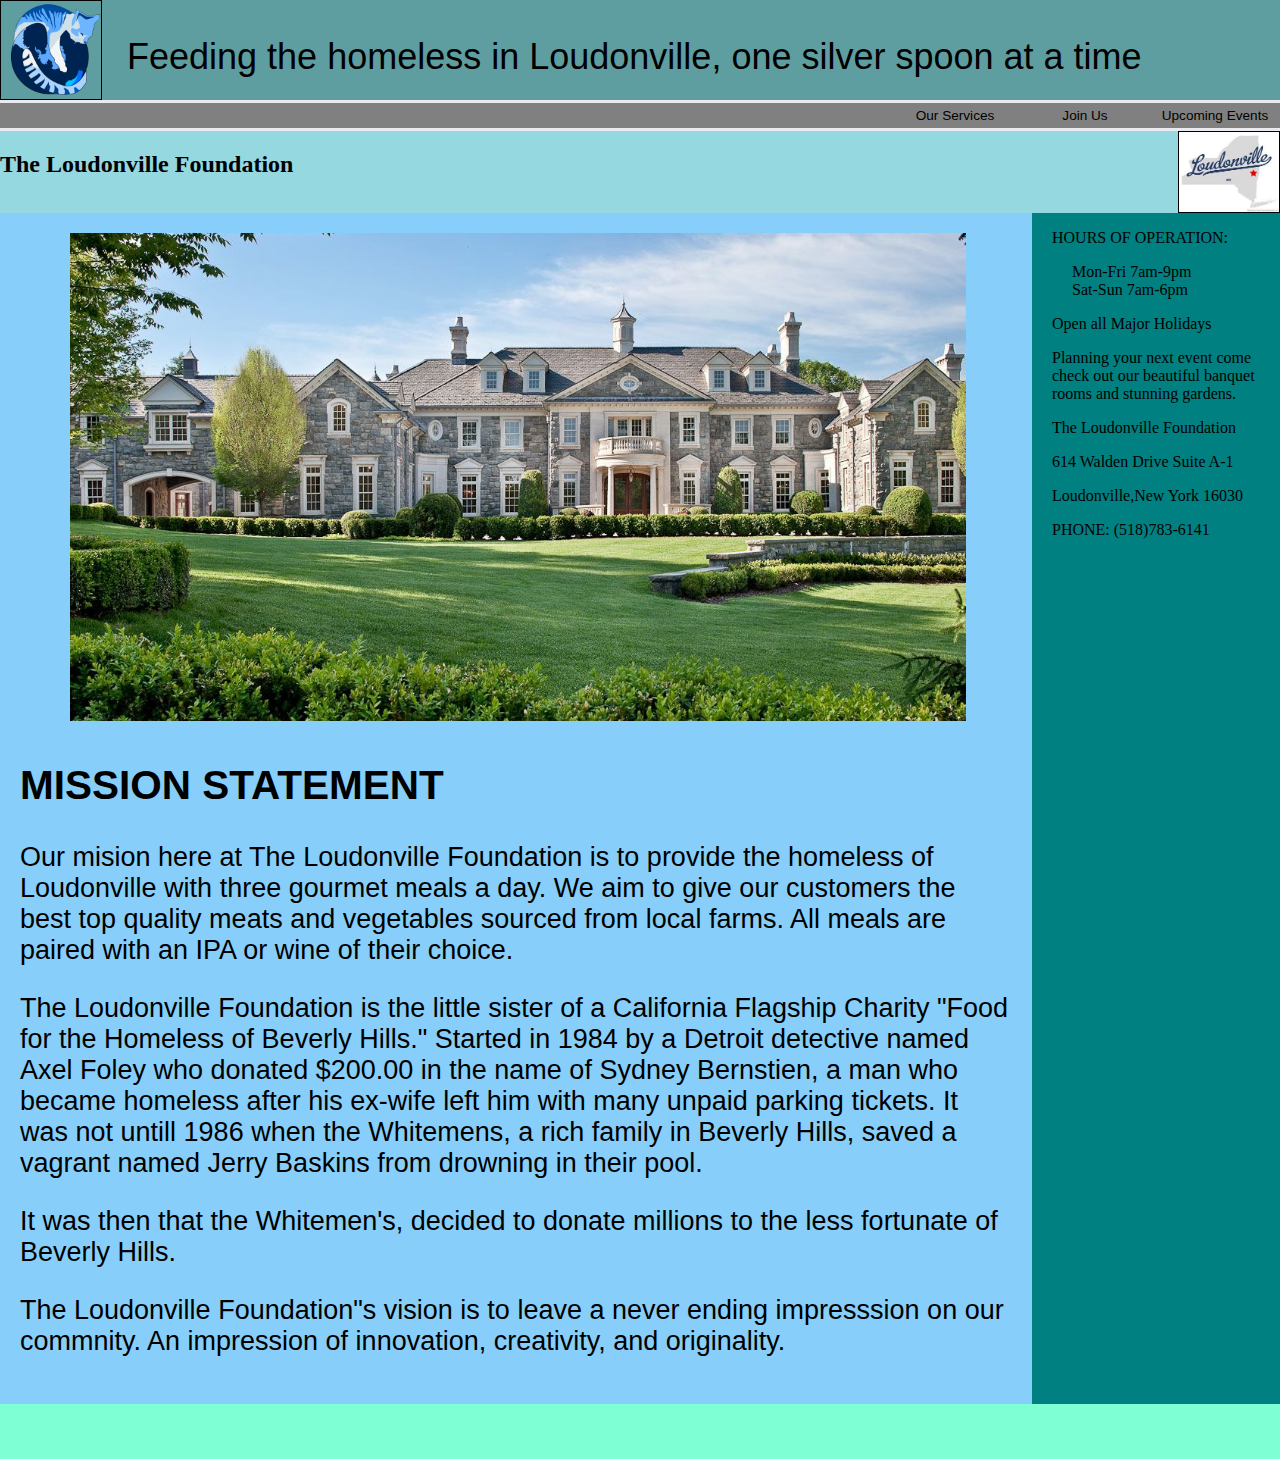
==== commit 9e5047b3: "Fixedallgrammer" ====
--- a/index.html
+++ b/index.html
@@ -33,16 +33,16 @@
         <div class="leftpanel">
           <img id="mansionimage" src="images/mansion.jpg">
           <h2>MISSION STATEMENT</h1>
-    <p>Our mision here at the Loudonville Foundation is to provide the Homeless of Loudonville with 
-        3 gourmet meals a day. We aim to give our customers the best top quality meats and veggetables 
+    <p>Our mision here at The Loudonville Foundation is to provide the homeless of Loudonville with 
+        three gourmet meals a day. We aim to give our customers the best top quality meats and vegetables 
         sourced from local farms. All meals are paired with an IPA or wine of their choice.
-        <p>The Loudonville Foundation is the little sister of a Califronia Flagship Charity "Food for the Homeless of 
+        <p>The Loudonville Foundation is the little sister of a California Flagship Charity "Food for the Homeless of 
             Beverly Hills."
-            Started in 1984 by a Detroit detective named Axel Foley who donated $200.00 in the name of Sydney Bernstien a man 
+            Started in 1984 by a Detroit detective named Axel Foley who donated $200.00 in the name of Sydney Bernstien, a man 
             who became homeless after his ex-wife left him with many unpaid parking tickets. It was not untill
-            1986 when the Whitemens a rich family in Beverly Hills saved a vegrant named Jerry Baskins from drowning in their pool.
-        <p>It was then that the Whitemen's decided to donate millions to the less fortunate of Beverly Hills.
-        <p>The Loudonville Foundations vision is to leave a never ending impresssion on our commnity. 
+            1986 when the Whitemens, a rich family in Beverly Hills, saved a vagrant named Jerry Baskins from drowning in their pool.
+        <p>It was then that the Whitemen's, decided to donate millions to the less fortunate of Beverly Hills.
+        <p>The Loudonville Foundation"s vision is to leave a never ending impresssion on our commnity. 
             An impression of innovation, creativity, and originality.</p>
 
         </div>
--- a/css/style.css
+++ b/css/style.css
@@ -16,8 +16,10 @@
   border-width: 1px;
 }
 #sitetitle {
-  font-family: "Franklin Gothic Medium", "Arial Narrow", Arial, sans-serif;
-  font-size: 24px;
+  /* font-family: "Franklin Gothic Medium", "Arial Narrow", Arial, sans-serif; */
+  font-family: "Monotype Corsiva", "Avant Garde", Arial, sans-serif;
+  /* font-family: Veranda, Arial, sans-serif;  */
+  font-size: 36px;
   margin-left: 25px;
 }
 
@@ -96,9 +98,28 @@
   width : 600px;
 }
 
+.desserts {
+  width : 70vw;
+  display:flex;
+  flex-direction : row;
+  justify-content: space-evenly;
+}
+
+.desserts > img {
+  height : 200px;
+}
+
+.breakfast {
+  height : 170px;
+}
+
 #mansionimage {
   width : 70vw;
   padding-left: 50px;
+}
+
+#signupimage {
+  width :200px;
 }
 
 .rightpanel {
@@ -109,6 +130,11 @@
 .rightpanel > p {
   padding-left: 20px;
 }
+
+.rightpanel > ul {
+  list-style-type:none;
+}
+
 /* form {
   font-family: 'Courier New', Courier, monospace; */
 
